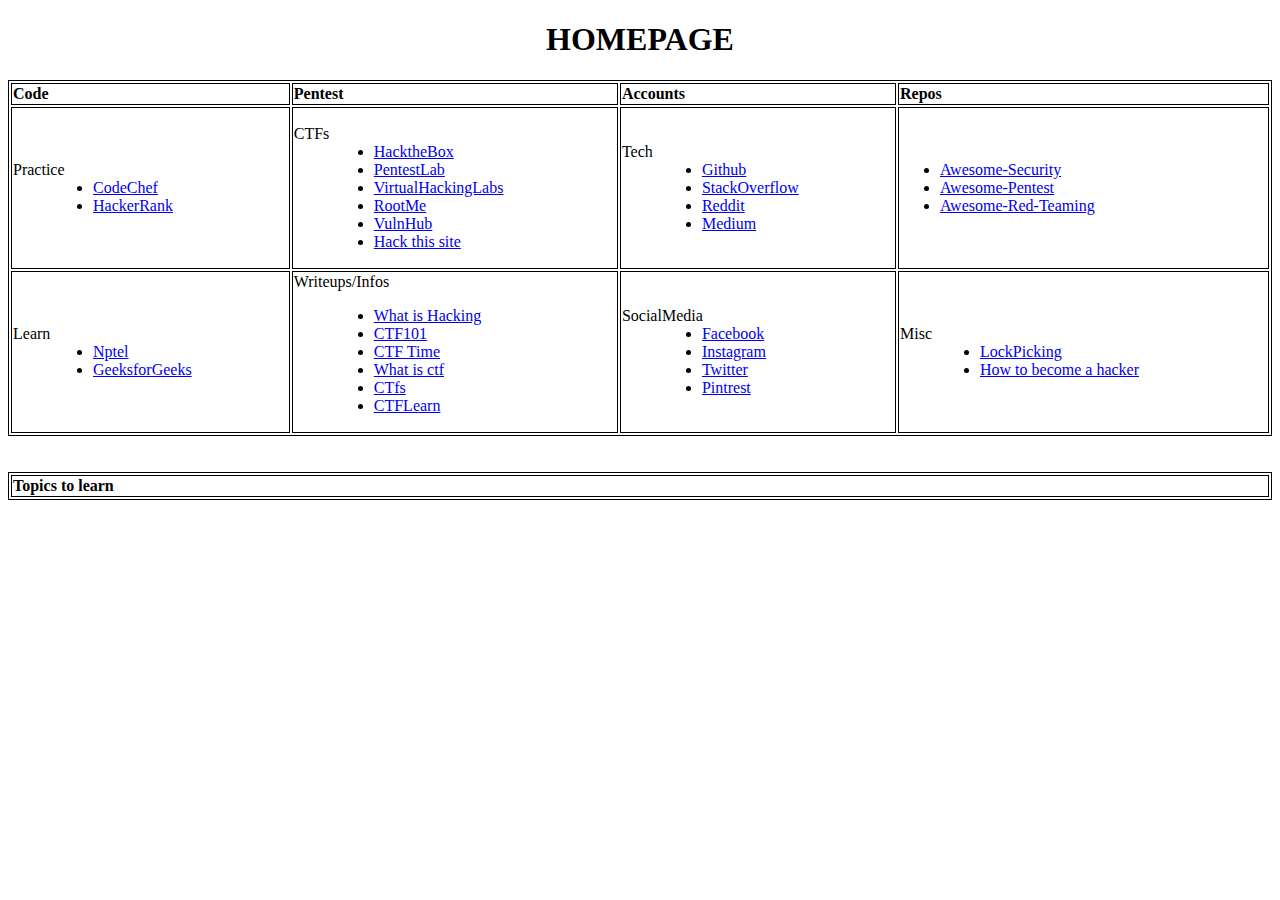
==== index.html @ f321d034 "main" ====
<!-- This is my homepage -->
<!DOCTYPE html>

<html>
    <head>
        <title>Homepage</title>
        <style>
            table, th,td 
            {
                border:1px solid black;
                text-align: start;
            }


            body 
            {
                background-image: url('https://github.com/mrjoker05/mrjoker05.github.io/blob/master/bg.png');
                position: relative;
                background-size: cover;
            }
        </style>
    </head>

    <body >
        <h1 style="text-align: center">HOMEPAGE</h1>
        <table style="width: 100%">
            <tr>
                <th><b>Code</b></th>
                <th><b>Pentest</b></th>
                <th><b>Accounts</b></th>
                <th><b>Repos</b></th>
            </tr>


            <tr>
                <td>
                    <dl>
                        <dt>Practice</dt>
                        <dd>
                            <ul>
                                <li><a href="https://www.codechef.com" target="_blank">CodeChef</a></li>
                                <li><a href="https://www.hackerrank.com" target="_blank">HackerRank</a></li>
                            </ul>
                        </dd>
                    </dl>
                </td>

                <td>
                    <dl>
                        <dt>CTFs</dt>
                        <dd>
                            <ul>
                                <li><a href="http://www.hackthebox.eu" target="_blank">HacktheBox</a></li>
                                <li><a href="https://www.pentesterlab.com" target="_blank">PentestLab</a></li>
                                <li><a href="https://www.virtualhackinglabs.com/" target="_blank">VirtualHackingLabs</a></li>
                                <li><a href="http://www.root-me.org"target="_blank">RootMe </a></li>
                                <li><a href="http://vulnhub.com/"target="_blank">VulnHub</a></li>
                                <li><a href="http://www.hackthissite.org/">Hack this site</a></li>
                                <!-- <li><a href="http://picoctf.com/">PicoCTF</a></li> -->
                                <!-- <li><a href="https://w3challs.com/">W3challs</a></li> -->
                                <!-- <li><a href="https://pwnadventure.com/">Pwn adventure</a></li>                                 <!-- <li><a href="http://pwnable.tw/">Pwnable</a></li>  -->
                                <!-- <li><a href="http://pwnable.kr/">Pwnable2</a></li> -->
                                <!-- <li><a href="https://microcorruption.com/login">MicroCorruption</a></li> -->
                                <!-- <li><a href="http://reversing.kr/">Reversing</a></li> -->
                                <!-- <li><a href="http://hax.tor.hu/">Hax</a></li> -->
                                <!-- <li><a href="https://pwn0.com/">Pwn0</a></li> -->
                                <!-- <li><a href="http://ctf.komodosec.com/">Komodosec</a></li>-->

                            </ul>
                        </dd>

                        

                </td>

                <td>
                    <dl>
                        <dt>Tech</dt>
                        <dd>
                            <ul>
                                <li><a href="http://www.github.com" target="_blank">Github</a></li>
                                <li><a href="http://www.stackoverflow.com" target="_blank">StackOverflow</a></li>
                                <li><a href="http://www.reddit.com" target="_blank">Reddit</a></li>
                                <li><a href="http://www.medium.com" target="_blank">Medium</a></li>
                            </ul>
                        </dd>
                    </dl>
                </td>

                <td>
                    <ul>
                        <li><a href="https://github.com/sbilly/awesome-security" target="_blank">Awesome-Security</a></li>
                        <li><a href="https://github.com/enaqx/awesome-pentest" target="_blank">Awesome-Pentest</a></li>
                        <li><a href="https://github.com/yeyintminthuhtut/Awesome-Red-Teaming" target="_blank">Awesome-Red-Teaming</a></li>
                    </ul>
                </td>
            </tr>

            <tr>
                <td>
                        <dl>
                            <dt>Learn</dt>
                            <dd>
                                <ul>
                                    <li><a href="https://nptel.ac.in/course.html" target="_blank">Nptel</a></li>
                                    <li><a href="https://www.geeksforgeeks.org/" target="_blank">GeeksforGeeks</a></li>
                                </ul>
                            </dd>
                        </dl>
                </td>
                <td>
                        <dt>Writeups/Infos</dt>
                        <dd>
                            <ul>
                                <li><a href="https://www.guru99.com/what-is-hacking-an-introduction.html" target="_blank">What is Hacking</a></li>
                                <li><a href="https://ctf101.org/"target="_blank" >CTF101</a></li>
                                <li><a href="https://ctftime.org/" target="_blank">CTF Time</a></li>
                                <li><a href="https://ctftime.org/ctf-wtf/" target="_blank">What is ctf</a></li>
                                <li><a href="http://captf.com/practice-ctf/" target="_blank">CTfs</a></li>
                                <li><a href="http://ctflearn.com/" target="_blank">CTFLearn</a></li>

                            </ul>
                        </dd>
                    </dl>
                </td>

                <td>
                    <dl>
                        <dt>SocialMedia</dt>
                        <dd>
                            <ul>
                                <li><a href="http://www.facebook.com" target="_blank">Facebook</a></li>
                                <li><a href="http://www.instagram.com" target="_blank">Instagram</a></li>
                                <li><a href="http://www.twitter.com" target="_blank">Twitter</a></li>
                                <li><a href="http://www.pintrest.com" target="_blank">Pintrest</a></li>
                            </ul>
                        </dd>
                    </dl>
                </td>

                <td>
                    <dl>
                        <dt>Misc</dt>
                        <dd>
                            <ul>
                                <li><a href="https://www.lockpicking101.com/" target="_blank">LockPicking</a></li>
                                <li><a href="http://www.catb.org/esr/faqs/hacker-howto.html" target="_blank">How to become a hacker</a></li>
                            </ul>
                        </dd>
                    </dl>
                </td>
            </tr>

        </table>

        <br>
        <br>

        <table style="width: 100%">
            <th>Topics to learn</th>
        </table>
    </body>
</html>
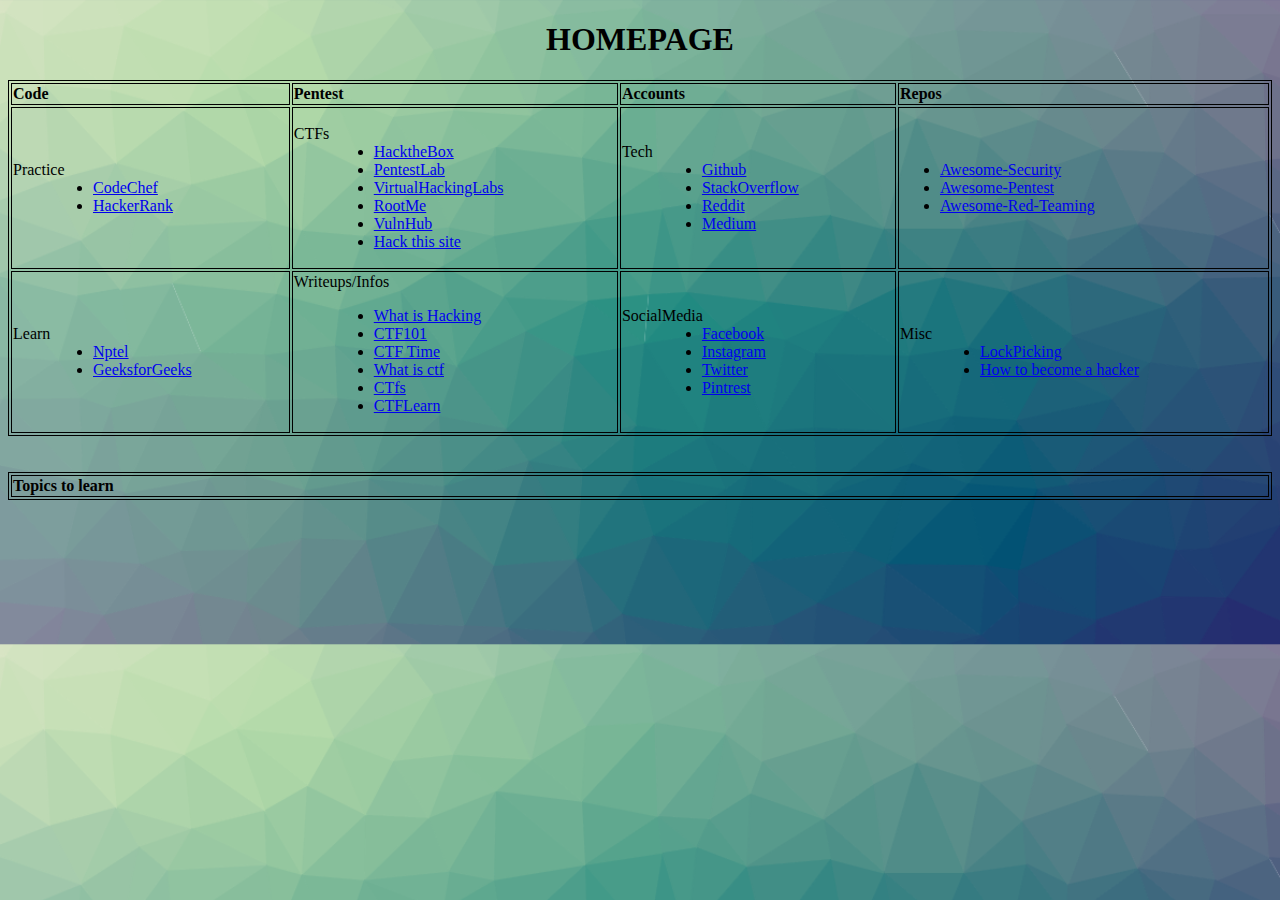
==== commit b4f17967: "t" ====
--- a/index.html
+++ b/index.html
@@ -14,7 +14,7 @@
 
             body 
             {
-                background-image: url('https://github.com/mrjoker05/mrjoker05.github.io/blob/master/bg.png');
+                background-image: url('bg.png');
                 position: relative;
                 background-size: cover;
             }
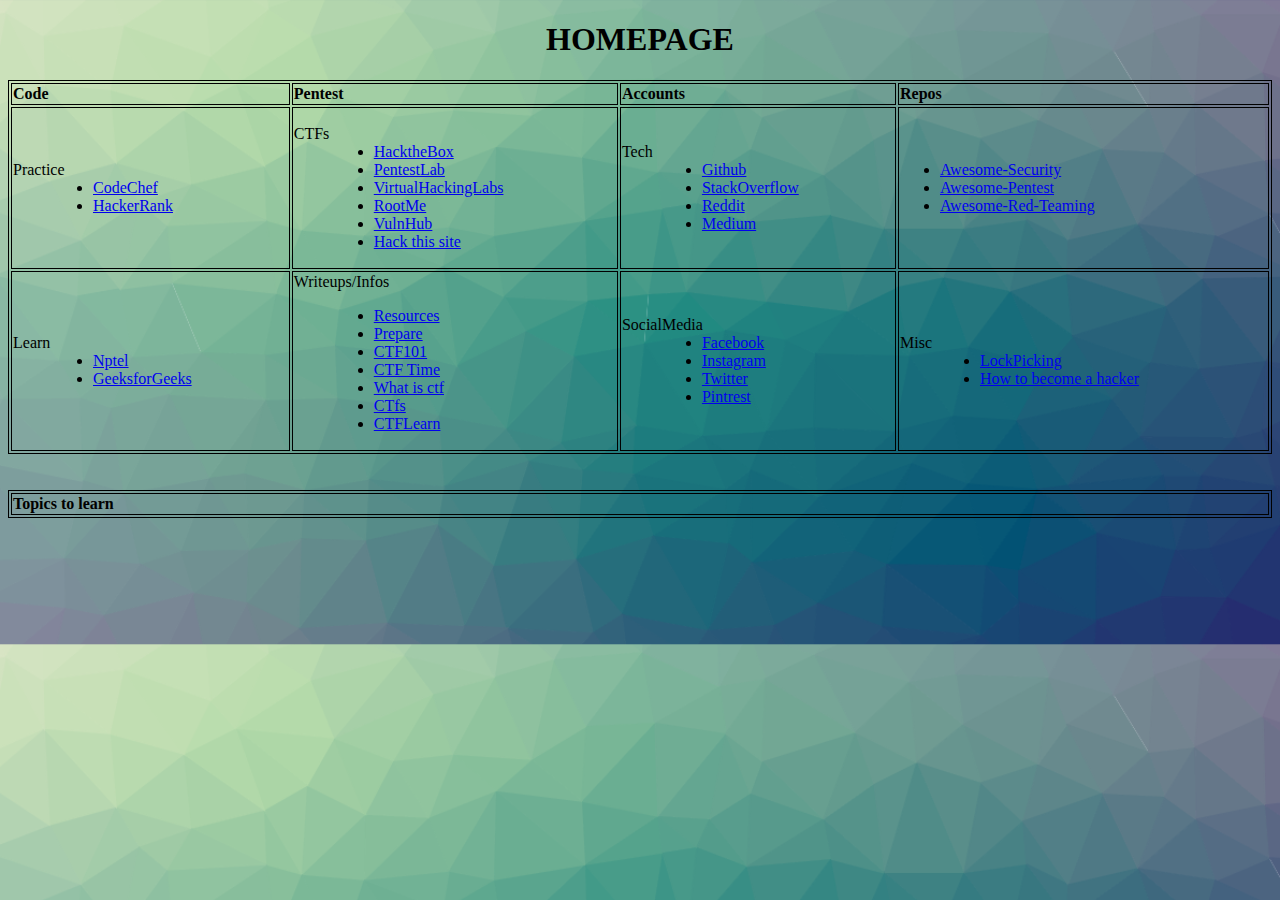
==== commit e99eeb0e: "new" ====
--- a/index.html
+++ b/index.html
@@ -112,7 +112,9 @@
                         <dt>Writeups/Infos</dt>
                         <dd>
                             <ul>
-                                <li><a href="https://www.guru99.com/what-is-hacking-an-introduction.html" target="_blank">What is Hacking</a></li>
+                                <!-- <li><a href="https://www.guru99.com/what-is-hacking-an-introduction.html" target="_blank">What is Hacking</a></li> -->
+                                <li><a href="https://www.vulnhub.com/resources/">Resources</a></li>
+                                <li><a href="https://www.cbtnuggets.com/blog/training/exam-prep/how-to-prepare-for-a-capture-the-flag-hacking-competition">Prepare</a></li>
                                 <li><a href="https://ctf101.org/"target="_blank" >CTF101</a></li>
                                 <li><a href="https://ctftime.org/" target="_blank">CTF Time</a></li>
                                 <li><a href="https://ctftime.org/ctf-wtf/" target="_blank">What is ctf</a></li>
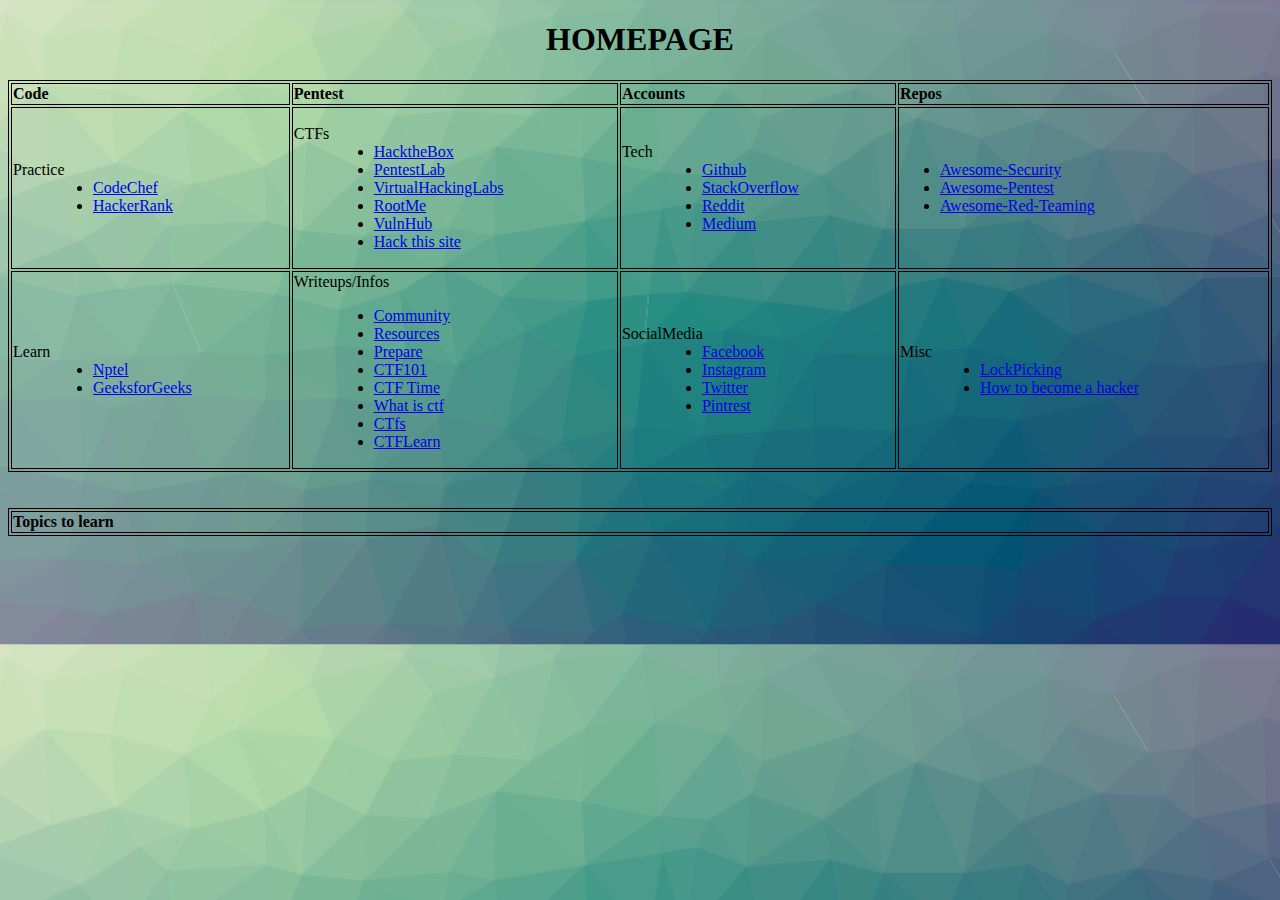
==== commit 5edf110f: "added 0x00sec link" ====
--- a/index.html
+++ b/index.html
@@ -113,6 +113,7 @@
                         <dd>
                             <ul>
                                 <!-- <li><a href="https://www.guru99.com/what-is-hacking-an-introduction.html" target="_blank">What is Hacking</a></li> -->
+                                <li><a href="https://0x00sec.org">Community</a></li>
                                 <li><a href="https://www.vulnhub.com/resources/">Resources</a></li>
                                 <li><a href="https://www.cbtnuggets.com/blog/training/exam-prep/how-to-prepare-for-a-capture-the-flag-hacking-competition">Prepare</a></li>
                                 <li><a href="https://ctf101.org/"target="_blank" >CTF101</a></li>
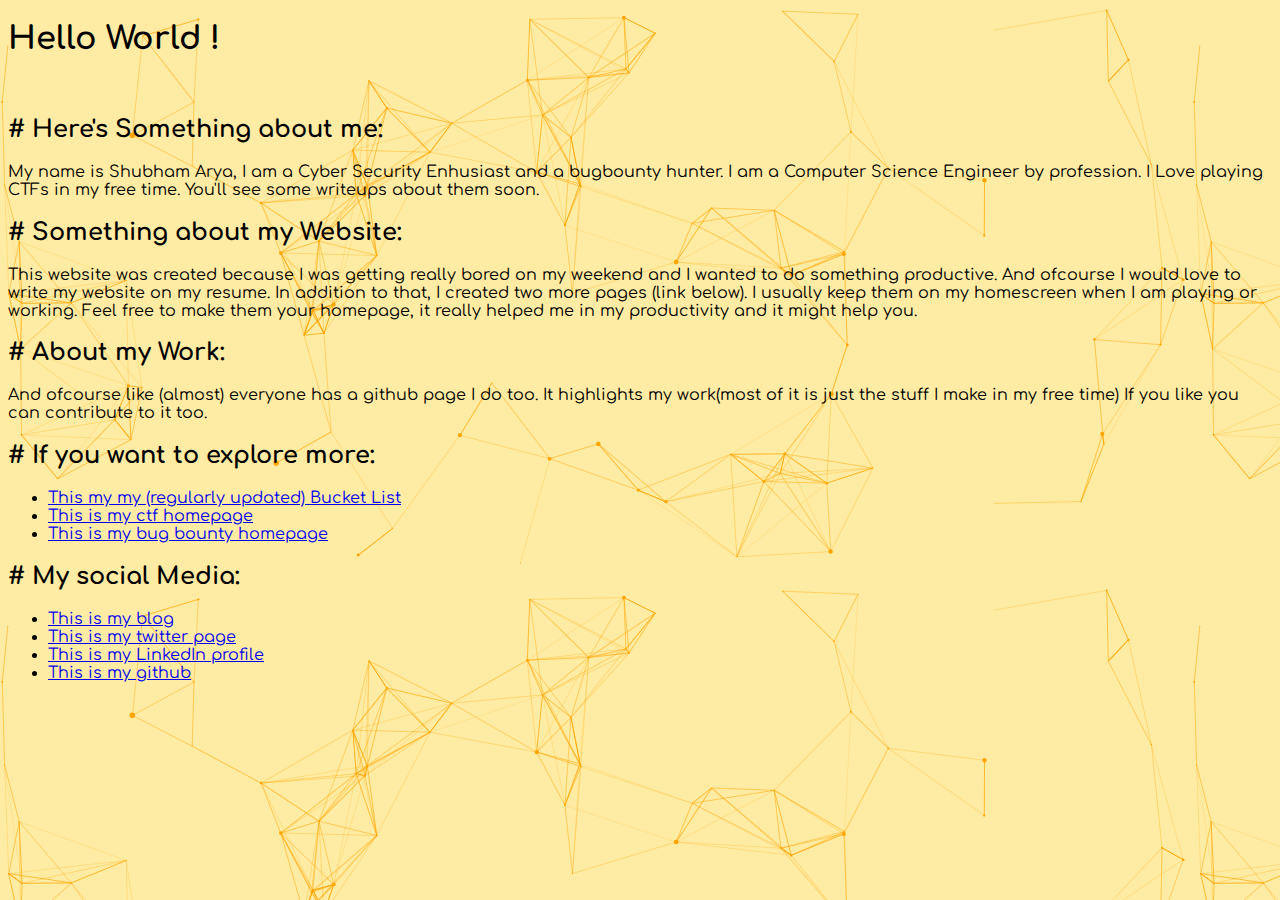
==== commit cfc2fd30: "new" ====
--- a/index.html
+++ b/index.html
@@ -1,166 +1,56 @@
-<!-- This is my homepage -->
 <!DOCTYPE html>
+<html>
+  <head>
+    <meta charset="utf-8">
+    <title>Hey there..!</title>
+    <link rel="stylesheet" href="/styles/styles.css">
+    <link href="https://fonts.googleapis.com/css?family=Bree+Serif|Comfortaa|Crete+Round|Merriweather|Playfair+Display|Slabo+27px&display=swap" rel="stylesheet">
+  </head>
 
-<html>
-    <head>
-        <title>Homepage</title>
-        <style>
-            table, th,td 
-            {
-                border:1px solid black;
-                text-align: start;
-            }
+  <body>
+    
+    <h1>Hello World !</h1>
+    <br>
 
+    <h2># Here's Something about me:</h2>
+    <p>My name is Shubham Arya, I am a Cyber Security Enhusiast and a bugbounty hunter.
+      I am a Computer Science Engineer by profession. I Love playing CTFs in my free time.
+      You'll see some writeups about them soon.
+    </p>
+    
+    <h2># Something about my Website:</h2>
+    <p>
+        This website was created because I was getting really bored on my weekend
+        and I wanted to do something productive.
+        And ofcourse I would love to write my website on my resume.
+        In addition to that, I created two more pages (link below).
+        I usually keep them on my homescreen when I am playing or working.
+        Feel free to make them your homepage, it really helped me in my 
+        productivity and it might help you.
+    </p>
+      
+    <h2># About my Work:</h2>
+    <p>
+        And ofcourse like (almost) everyone has a github page I do too.
+        It highlights my work(most of it is just the stuff I make in my free time)
+        If you like you can contribute to it too.
+    </p>
 
-            body 
-            {
-                background-image: url('bg.png');
-                position: relative;
-                background-size: cover;
-            }
-        </style>
-    </head>
+    <h2># If you want to explore more: </h2>
+    <ul>
+      <li><a href="/bucketlist.html">This my my (regularly updated) Bucket List</a></li>
+      <li><a href="/ctf.html">This is my ctf homepage</a></li>
+      <li><a href="/bugbounty.html">This is my bug bounty homepage</a></li>
+    </ul>
 
-    <body >
-        <h1 style="text-align: center">HOMEPAGE</h1>
-        <table style="width: 100%">
-            <tr>
-                <th><b>Code</b></th>
-                <th><b>Pentest</b></th>
-                <th><b>Accounts</b></th>
-                <th><b>Repos</b></th>
-            </tr>
-
-
-            <tr>
-                <td>
-                    <dl>
-                        <dt>Practice</dt>
-                        <dd>
-                            <ul>
-                                <li><a href="https://www.codechef.com" target="_blank">CodeChef</a></li>
-                                <li><a href="https://www.hackerrank.com" target="_blank">HackerRank</a></li>
-                            </ul>
-                        </dd>
-                    </dl>
-                </td>
-
-                <td>
-                    <dl>
-                        <dt>CTFs</dt>
-                        <dd>
-                            <ul>
-                                <li><a href="http://www.hackthebox.eu" target="_blank">HacktheBox</a></li>
-                                <li><a href="https://www.pentesterlab.com" target="_blank">PentestLab</a></li>
-                                <li><a href="https://www.virtualhackinglabs.com/" target="_blank">VirtualHackingLabs</a></li>
-                                <li><a href="http://www.root-me.org"target="_blank">RootMe </a></li>
-                                <li><a href="http://vulnhub.com/"target="_blank">VulnHub</a></li>
-                                <li><a href="http://www.hackthissite.org/">Hack this site</a></li>
-                                <!-- <li><a href="http://picoctf.com/">PicoCTF</a></li> -->
-                                <!-- <li><a href="https://w3challs.com/">W3challs</a></li> -->
-                                <!-- <li><a href="https://pwnadventure.com/">Pwn adventure</a></li>                                 <!-- <li><a href="http://pwnable.tw/">Pwnable</a></li>  -->
-                                <!-- <li><a href="http://pwnable.kr/">Pwnable2</a></li> -->
-                                <!-- <li><a href="https://microcorruption.com/login">MicroCorruption</a></li> -->
-                                <!-- <li><a href="http://reversing.kr/">Reversing</a></li> -->
-                                <!-- <li><a href="http://hax.tor.hu/">Hax</a></li> -->
-                                <!-- <li><a href="https://pwn0.com/">Pwn0</a></li> -->
-                                <!-- <li><a href="http://ctf.komodosec.com/">Komodosec</a></li>-->
-
-                            </ul>
-                        </dd>
-
-                        
-
-                </td>
-
-                <td>
-                    <dl>
-                        <dt>Tech</dt>
-                        <dd>
-                            <ul>
-                                <li><a href="http://www.github.com" target="_blank">Github</a></li>
-                                <li><a href="http://www.stackoverflow.com" target="_blank">StackOverflow</a></li>
-                                <li><a href="http://www.reddit.com" target="_blank">Reddit</a></li>
-                                <li><a href="http://www.medium.com" target="_blank">Medium</a></li>
-                            </ul>
-                        </dd>
-                    </dl>
-                </td>
-
-                <td>
-                    <ul>
-                        <li><a href="https://github.com/sbilly/awesome-security" target="_blank">Awesome-Security</a></li>
-                        <li><a href="https://github.com/enaqx/awesome-pentest" target="_blank">Awesome-Pentest</a></li>
-                        <li><a href="https://github.com/yeyintminthuhtut/Awesome-Red-Teaming" target="_blank">Awesome-Red-Teaming</a></li>
-                    </ul>
-                </td>
-            </tr>
-
-            <tr>
-                <td>
-                        <dl>
-                            <dt>Learn</dt>
-                            <dd>
-                                <ul>
-                                    <li><a href="https://nptel.ac.in/course.html" target="_blank">Nptel</a></li>
-                                    <li><a href="https://www.geeksforgeeks.org/" target="_blank">GeeksforGeeks</a></li>
-                                </ul>
-                            </dd>
-                        </dl>
-                </td>
-                <td>
-                        <dt>Writeups/Infos</dt>
-                        <dd>
-                            <ul>
-                                <!-- <li><a href="https://www.guru99.com/what-is-hacking-an-introduction.html" target="_blank">What is Hacking</a></li> -->
-                                <li><a href="https://0x00sec.org">Community</a></li>
-                                <li><a href="https://www.vulnhub.com/resources/">Resources</a></li>
-                                <li><a href="https://www.cbtnuggets.com/blog/training/exam-prep/how-to-prepare-for-a-capture-the-flag-hacking-competition">Prepare</a></li>
-                                <li><a href="https://ctf101.org/"target="_blank" >CTF101</a></li>
-                                <li><a href="https://ctftime.org/" target="_blank">CTF Time</a></li>
-                                <li><a href="https://ctftime.org/ctf-wtf/" target="_blank">What is ctf</a></li>
-                                <li><a href="http://captf.com/practice-ctf/" target="_blank">CTfs</a></li>
-                                <li><a href="http://ctflearn.com/" target="_blank">CTFLearn</a></li>
-
-                            </ul>
-                        </dd>
-                    </dl>
-                </td>
-
-                <td>
-                    <dl>
-                        <dt>SocialMedia</dt>
-                        <dd>
-                            <ul>
-                                <li><a href="http://www.facebook.com" target="_blank">Facebook</a></li>
-                                <li><a href="http://www.instagram.com" target="_blank">Instagram</a></li>
-                                <li><a href="http://www.twitter.com" target="_blank">Twitter</a></li>
-                                <li><a href="http://www.pintrest.com" target="_blank">Pintrest</a></li>
-                            </ul>
-                        </dd>
-                    </dl>
-                </td>
-
-                <td>
-                    <dl>
-                        <dt>Misc</dt>
-                        <dd>
-                            <ul>
-                                <li><a href="https://www.lockpicking101.com/" target="_blank">LockPicking</a></li>
-                                <li><a href="http://www.catb.org/esr/faqs/hacker-howto.html" target="_blank">How to become a hacker</a></li>
-                            </ul>
-                        </dd>
-                    </dl>
-                </td>
-            </tr>
-
-        </table>
-
-        <br>
-        <br>
-
-        <table style="width: 100%">
-            <th>Topics to learn</th>
-        </table>
-    </body>
-</html>
+    <h2># My social Media:</h2>
+    <ul>
+    <li><a href="https://medium.com">This is my blog</a></li>
+    <li><a href="https://www.twitter.com">This is my twitter page</a></li>
+    <li><a href="https://www.linkedin.com">This is my LinkedIn profile</a></li>
+    <li><a href="https://github.com/mrjoker05/">This is my github</a></li>
+    </ul>
+    
+      
+  </body>
+</html>--- a/styles/styles.css
+++ b/styles/styles.css
@@ -0,0 +1,15 @@
+body
+{
+    background-image: url("/images/cool-background.png");
+    font-family: 'Comfortaa', cursive;
+    background-attachment: fixed;
+
+}
+
+table, th,td
+{
+    border:1px solid black;
+    text-align: start;
+}
+
+
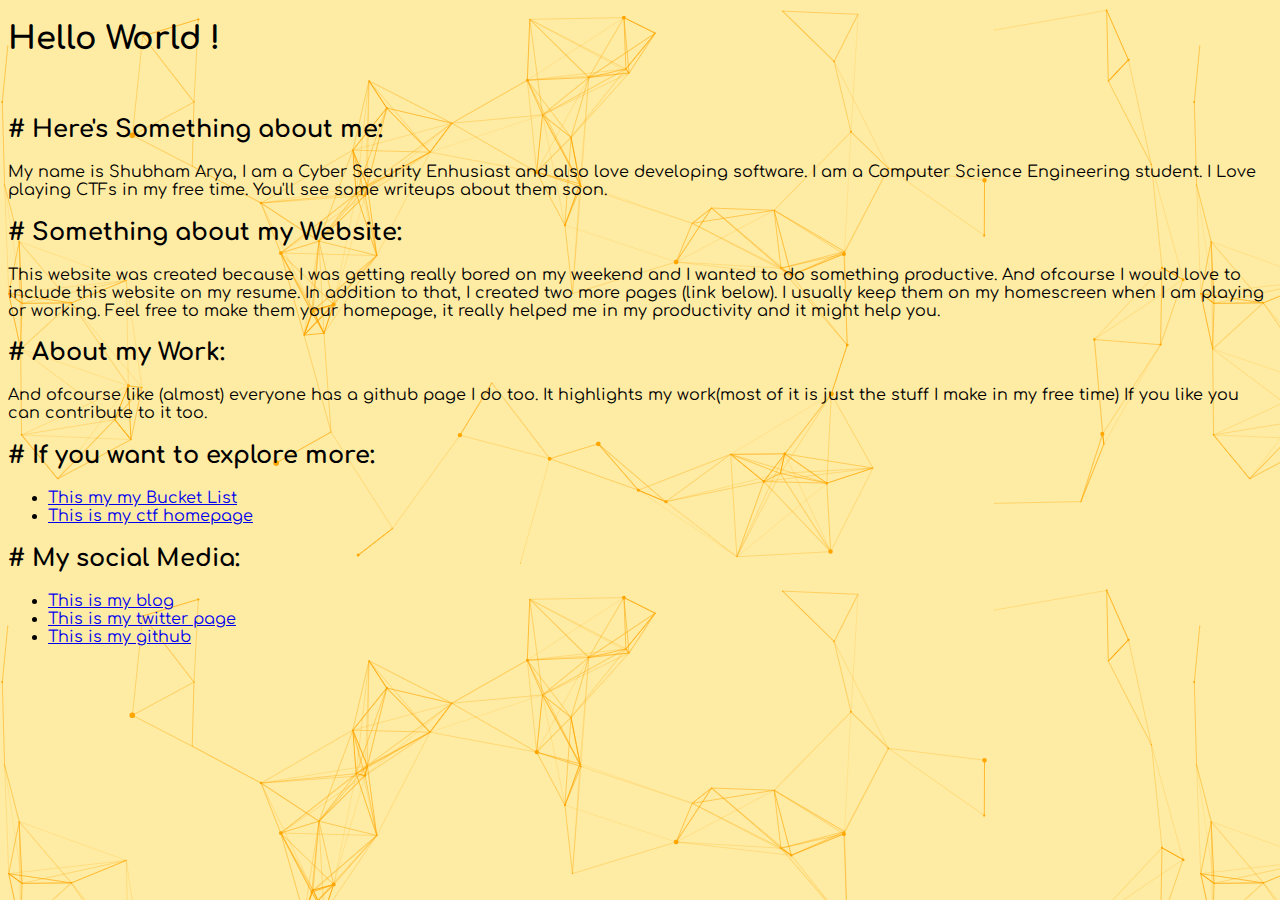
==== commit 12a61845: "minor changes" ====
--- a/index.html
+++ b/index.html
@@ -13,8 +13,8 @@
     <br>
 
     <h2># Here's Something about me:</h2>
-    <p>My name is Shubham Arya, I am a Cyber Security Enhusiast and a bugbounty hunter.
-      I am a Computer Science Engineer by profession. I Love playing CTFs in my free time.
+    <p>My name is Shubham Arya, I am a Cyber Security Enhusiast and also love developing software.
+      I am a Computer Science Engineering student. I Love playing CTFs in my free time.
       You'll see some writeups about them soon.
     </p>
     
@@ -22,7 +22,7 @@
     <p>
         This website was created because I was getting really bored on my weekend
         and I wanted to do something productive.
-        And ofcourse I would love to write my website on my resume.
+        And ofcourse I would love to include this website on my resume.
         In addition to that, I created two more pages (link below).
         I usually keep them on my homescreen when I am playing or working.
         Feel free to make them your homepage, it really helped me in my 
@@ -38,19 +38,17 @@
 
     <h2># If you want to explore more: </h2>
     <ul>
-      <li><a href="/bucketlist.html">This my my (regularly updated) Bucket List</a></li>
+      <li><a href="/bucketlist.html">This my my Bucket List</a></li>
       <li><a href="/ctf.html">This is my ctf homepage</a></li>
-      <li><a href="/bugbounty.html">This is my bug bounty homepage</a></li>
     </ul>
 
     <h2># My social Media:</h2>
     <ul>
-    <li><a href="https://medium.com">This is my blog</a></li>
-    <li><a href="https://www.twitter.com">This is my twitter page</a></li>
-    <li><a href="https://www.linkedin.com">This is my LinkedIn profile</a></li>
+    <li><a href="https://medium.com/@mrjoker05">This is my blog</a></li>
+    <li><a href="https://www.twitter.com/iam_shubhamarya">This is my twitter page</a></li>
     <li><a href="https://github.com/mrjoker05/">This is my github</a></li>
     </ul>
     
       
   </body>
-</html>+</html>
